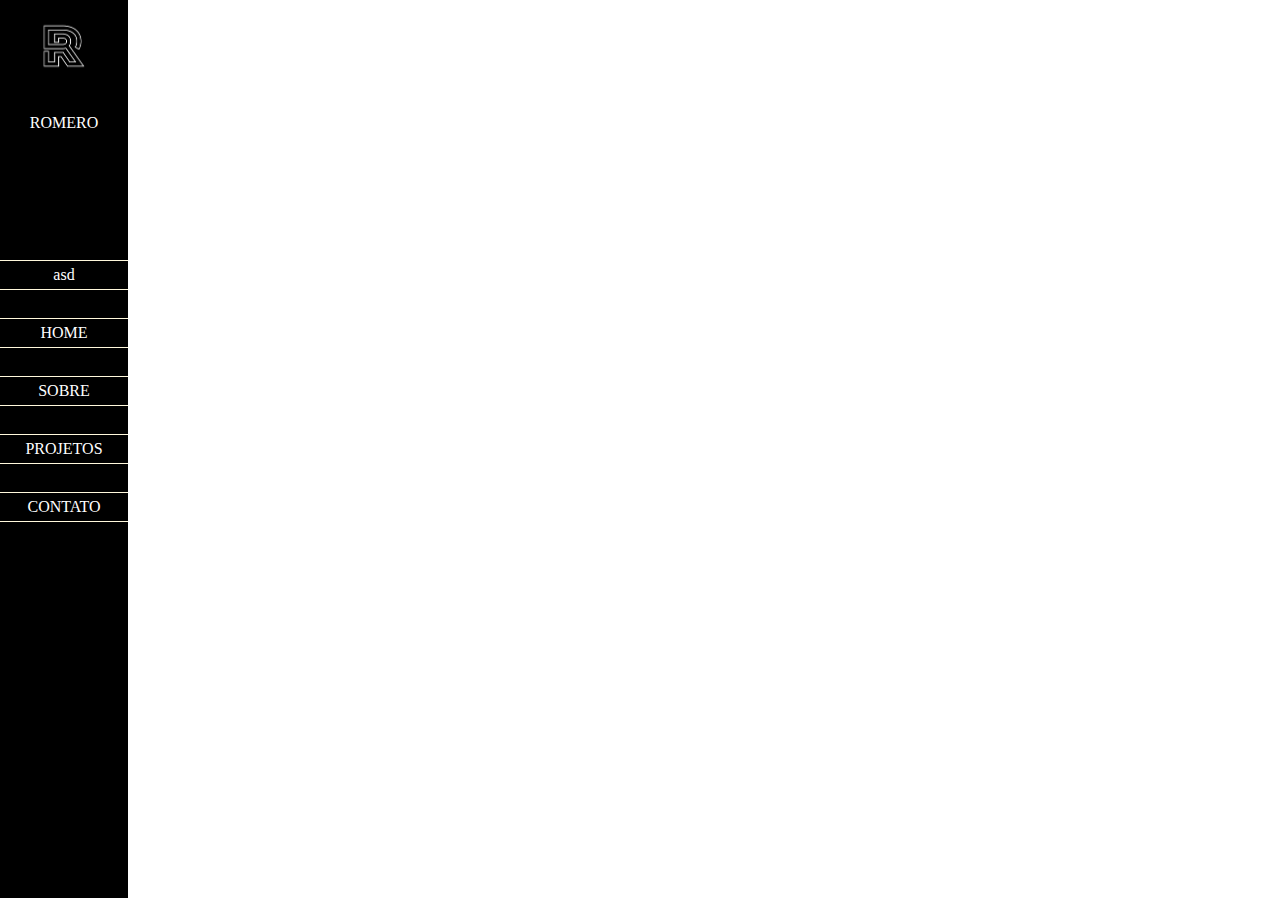
==== teste/index.html @ c134a069 "testando flexbox" ====
<!DOCTYPE html>
<html lang="en">

<head>
    <meta charset="UTF-8">
    <meta name="viewport" content="width=device-width, initial-scale=1.0">
    <link rel="stylesheet" href="./style.css">
        <title>teste felxbox</title>
</head>

<body>
    <div class="sidebar">
        <div class="divlogo">
            <img src="../images/R.png" alt="mero">
            <p style="color: white;">ROMERO</p>
        </div>
        <div class="psidebar" ><a href=""><p>asd</p></a></div>
        <div class="psidebar" ><a href=""><p>HOME</p></a></div>
        <div class="psidebar" ><a href=""><p>SOBRE</p></a></div>
        <div class="psidebar" ><a href=""><p>PROJETOS</p></a></div>
        <div class="psidebar" ><a href=""><p>CONTATO</p></a></div>
    </div>
    <div class="back">
        <div class="">asd</div>
        <div class="">asd</div>
        <div class="">assd</div>
    </div>
</body>

</html>
---- teste/style.css ----
.sidebar{
width: 10%;
margin-top: -10px;
margin-left: -8px;
background-color: black;
height: 100vh;
position: fixed;
display: flex;
flex-direction: column;
gap: 5px;


}
.divlogo{
    margin-bottom: 100px;
}
.divlogo > p{
    text-align: center;
}
.sidebar > div >img{
    width: 100%;
    align-self: flex-start;
}


.psidebar > a{
    text-decoration: none;
    color:  white;
    text-align: center;
}
.psidebar > a > p{
    
    font-size: 1rem;
    border: 1px solid cornsilk;
    border-left: 0;
    border-right: 0;
    padding-top: 5px;
    padding-bottom: 5px;
    margin-top: 7px;
}
.back{
    display: flex;
    
}
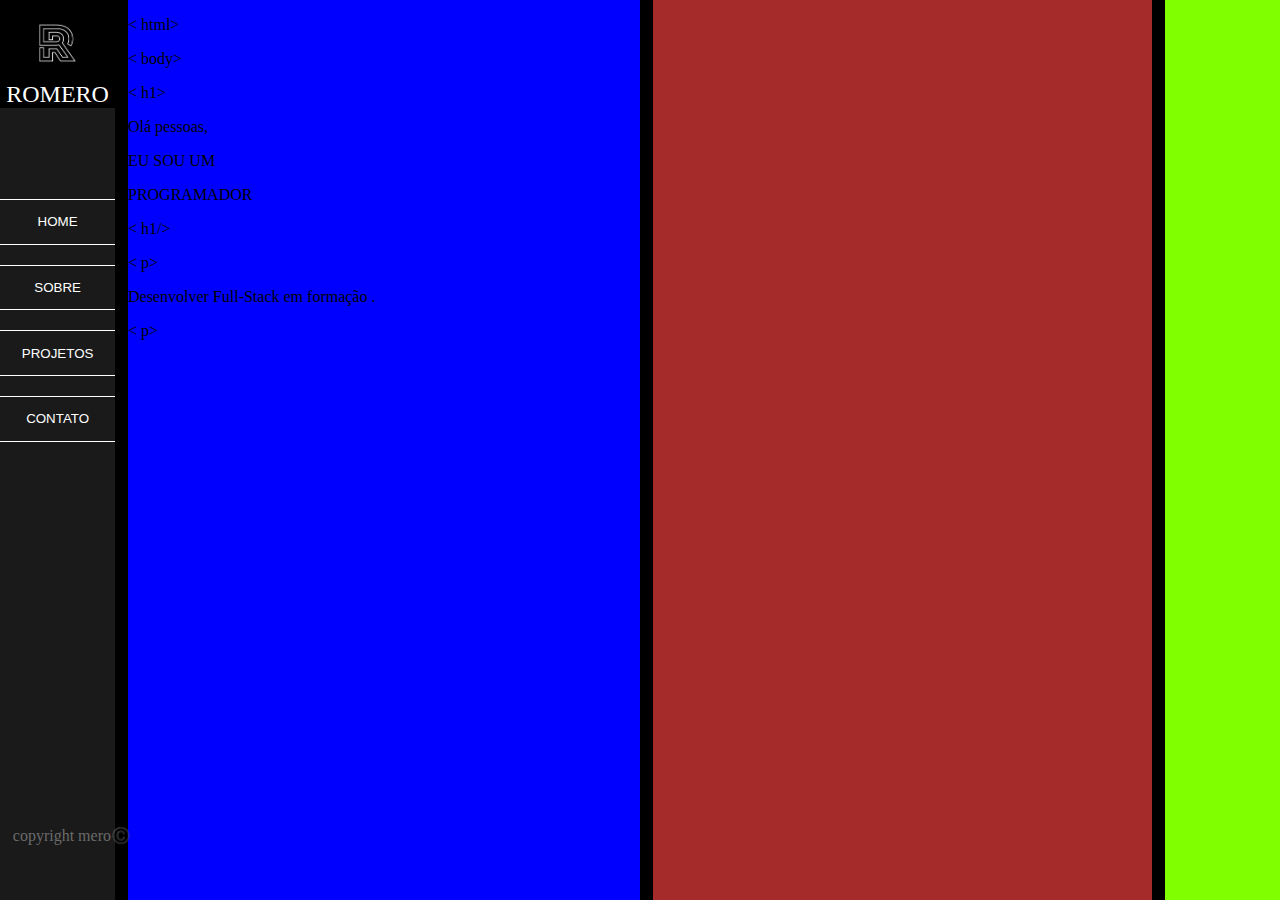
==== commit aee9e4c3: "refatorando o codigo usando e testando flexbox" ====
--- a/teste/index.html
+++ b/teste/index.html
@@ -5,25 +5,65 @@
     <meta charset="UTF-8">
     <meta name="viewport" content="width=device-width, initial-scale=1.0">
     <link rel="stylesheet" href="./style.css">
-        <title>teste felxbox</title>
+    <title>teste felxbox</title>
 </head>
 
 <body>
-    <div class="sidebar">
-        <div class="divlogo">
-            <img src="../images/R.png" alt="mero">
-            <p style="color: white;">ROMERO</p>
+    <div class="container">
+        <div class="div-side">
+            <img src="../images/R.png" alt="mero" class="div-side-logo">
+            <p class="div-side-plogo">ROMERO</p>
+            <button><a href="">
+                    <p class="div-side-phome">HOME</p>
+                </a></button>
+            <button><a href="">
+                    <p class="div-side-psobre ">SOBRE</p>
+                </a></button>
+            <button><a href="">
+                    <p class="div-side-pprojetos ">PROJETOS</p>
+                </a></button>
+            <button><a href="">
+                    <p class="div-side-pcontato ">CONTATO</p>
+                </a></button>
+            <p class="div-side-copy">copyright mero©️</p>
+
+
+
         </div>
-        <div class="psidebar" ><a href=""><p>asd</p></a></div>
-        <div class="psidebar" ><a href=""><p>HOME</p></a></div>
-        <div class="psidebar" ><a href=""><p>SOBRE</p></a></div>
-        <div class="psidebar" ><a href=""><p>PROJETOS</p></a></div>
-        <div class="psidebar" ><a href=""><p>CONTATO</p></a></div>
-    </div>
-    <div class="back">
-        <div class="">asd</div>
-        <div class="">asd</div>
-        <div class="">assd</div>
+
+        <div class="div-text">
+            <p id="texto-pagino-p1" class="tags">
+                < html>
+            </p>
+            <p id="texto-pagino-p2" class="tags">
+                < body>
+            </p>
+            <p id="texto-pagino-p3" class="tags">
+                < h1>
+            </p>
+            <p id="texto-pagino-p4" class="notags1">Olá pessoas,</p>
+            <p id="texto-pagino-p5" class="notags"> EU SOU UM </p>
+            <p id="texto-pagino-p5-1" class="notags">PROGRAMADOR</p>
+            <p id="texto-pagino-p6" class="tags">
+                < h1/>
+            </p>
+            <p id="texto-pagino-p7" class="tags">
+                < p>
+            </p>
+            <p id="texto-pagino-p8"> Desenvolver Full-Stack em formação . </p>
+            <p id="texto-pagino-p9" class="tags">
+                < p>
+            </p>
+
+        </div>
+
+        <div class="div-img">
+
+        </div>
+
+        <div class="div-contact">
+
+        </div>
     </div>
 </body>
 
--- a/teste/style.css
+++ b/teste/style.css
@@ -1,47 +1,70 @@
 
-
-.sidebar{
-width: 10%;
-margin-top: -10px;
-margin-left: -8px;
-background-color: black;
-height: 100vh;
-position: fixed;
-display: flex;
-flex-direction: column;
-gap: 5px;
-
+.container{
+    background-color: black;
+    display: flex;
+    height: 100vh;
+    margin: -8px -8px;
+   
+    gap: 1%;
 
 }
-.divlogo{
-    margin-bottom: 100px;
+.div-side{
+    display: flex;
+    flex-direction: column;
+    
+    background-color: #1A1A1A;
+    flex-basis: 9%;
+    text-align: center;
+    gap: 10px;
 }
-.divlogo > p{
-    text-align: center;
+.div-side > button > a{
+    text-decoration: none;
+    color: white;
 }
-.sidebar > div >img{
-    width: 100%;
-    align-self: flex-start;
+.div-side > button{
+    background-color: #1A1A1A;
+    border: 1px  white solid;
+    border-left: 0px;
+    border-right: 0px;
+    margin-bottom: 10px;
+    
 }
+.div-side-logo{
+    
+  width: 100%;  
+}
+.div-side-plogo{
+    background-color: black;
+    color: white;
+    font-size: 1.5rem;
+    margin-top: -15px;
+    margin-bottom: 70%;
 
-
-.psidebar > a{
-    text-decoration: none;
-    color:  white;
-    text-align: center;
 }
-.psidebar > a > p{
-    
-    font-size: 1rem;
-    border: 1px solid cornsilk;
-    border-left: 0;
-    border-right: 0;
-    padding-top: 5px;
-    padding-bottom: 5px;
-    margin-top: 7px;
-}
-.back{
-    display: flex;
+.div-side-copy{
+    color: rgba(245, 245, 245, 0.378);
+    position: absolute;
+    top: 90vh;
+    left: 1%;
+    max-width: 10%;
     
 }
 
+.div-text{
+background-color: blue;
+flex-basis: 31%;
+flex-grow: 1;
+}
+
+.div-img{
+background-color: brown;
+flex-basis: 30%;
+flex-grow: 1;
+
+}
+.div-contact{
+background-color: chartreuse;
+flex-basis: 9%;
+align-self: fe;
+}
+
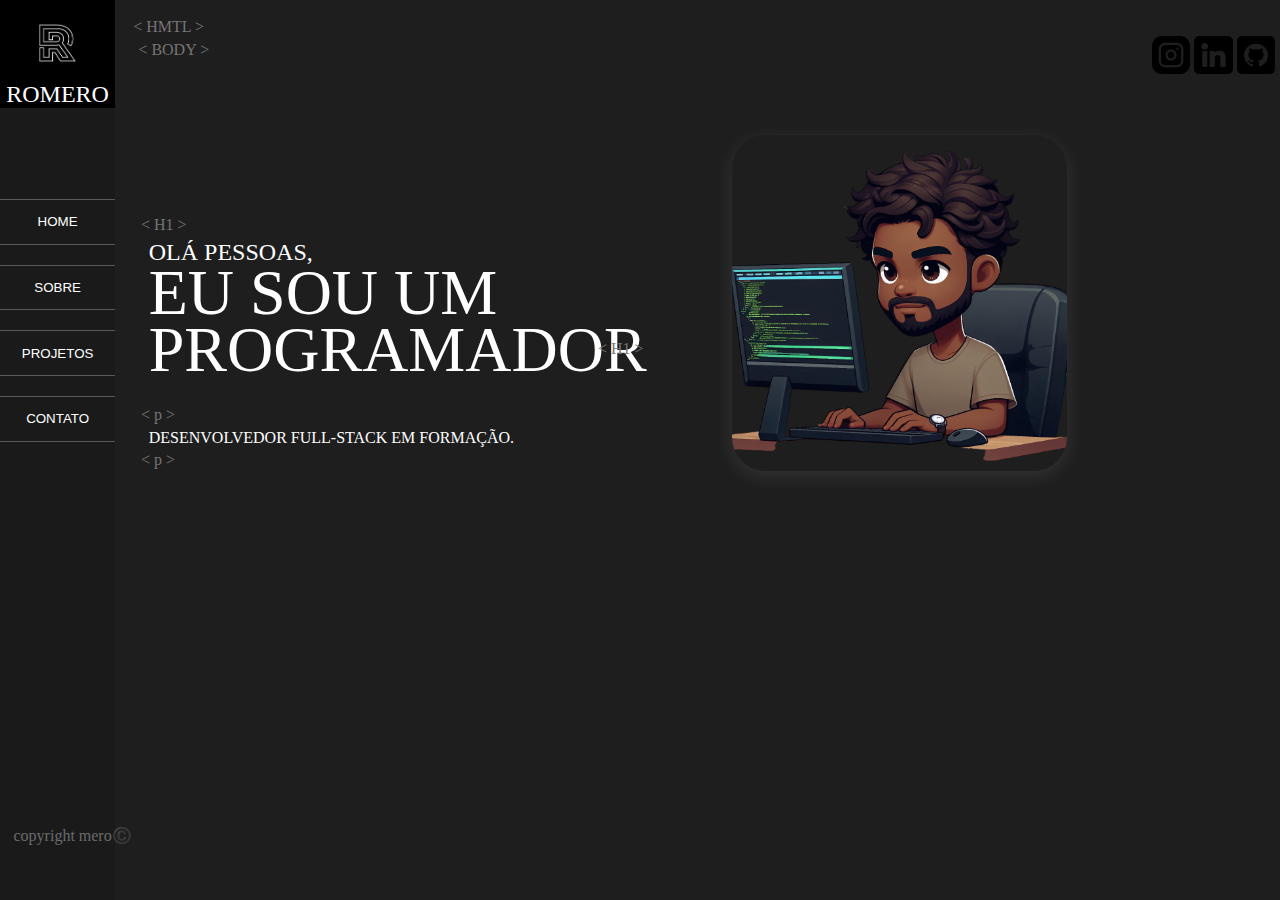
==== commit 40a3da58: "terminei o layout com flexbox e implemenei alguns estilos usando hover e transition" ====
--- a/teste/index.html
+++ b/teste/index.html
@@ -32,36 +32,29 @@
         </div>
 
         <div class="div-text">
-            <p id="texto-pagino-p1" class="tags">
-                < html>
-            </p>
-            <p id="texto-pagino-p2" class="tags">
-                < body>
-            </p>
-            <p id="texto-pagino-p3" class="tags">
-                < h1>
-            </p>
-            <p id="texto-pagino-p4" class="notags1">Olá pessoas,</p>
-            <p id="texto-pagino-p5" class="notags"> EU SOU UM </p>
-            <p id="texto-pagino-p5-1" class="notags">PROGRAMADOR</p>
-            <p id="texto-pagino-p6" class="tags">
-                < h1/>
-            </p>
-            <p id="texto-pagino-p7" class="tags">
-                < p>
-            </p>
-            <p id="texto-pagino-p8"> Desenvolver Full-Stack em formação . </p>
-            <p id="texto-pagino-p9" class="tags">
-                < p>
-            </p>
+          <p class="tags p1">< HMTL > </p>
+          <p class="tags p2">< BODY > </p>
+          <p class="tags p3">< H1 > </p>
+          <p class="no-tags p4">OLÁ PESSOAS,</p>
+          <p class="no-tags p5">EU SOU UM </p>
+          <p class="no-tags p6"> PROGRAMADOR</p>
+          <p class="tags p7"> < H1 > </p>
+          <p class="tags p8"> < p > </p>
+          <p class="no-tags p9"> DESENVOLVEDOR FULL-STACK EM FORMAÇÃO. </p>
+          <p class="tags p10" > < p > </p>  
 
         </div>
 
         <div class="div-img">
-
+            <div><img src="../images/cartoon do mero-Photoroom.png-Photoroom.png" alt="mero"></div>
         </div>
 
         <div class="div-contact">
+            <div>
+                <img src="../images/instagram.png" alt="ig">
+                <img src="../images/linkedin.png" alt="lnk">
+                <img src="../images/github.png" alt="git">
+            </div>
 
         </div>
     </div>
--- a/teste/style.css
+++ b/teste/style.css
@@ -1,6 +1,6 @@
 
 .container{
-    background-color: black;
+    background-color: rgb(30, 30, 30);
     display: flex;
     height: 100vh;
     margin: -8px -8px;
@@ -23,11 +23,20 @@
 }
 .div-side > button{
     background-color: #1A1A1A;
-    border: 1px  white solid;
+    border: 1px  rgba(255, 255, 255, 0.278) solid;
     border-left: 0px;
     border-right: 0px;
     margin-bottom: 10px;
+    transition: background-color 0.3s linear;
     
+}
+.div-side > button:hover{
+    
+    background-color: aliceblue;
+    
+}
+.div-side >button > a:hover{
+    color: black;
 }
 .div-side-logo{
     
@@ -45,26 +54,119 @@
     color: rgba(245, 245, 245, 0.378);
     position: absolute;
     top: 90vh;
-    left: 1%;
+    left: 1.5vh;
     max-width: 10%;
     
 }
 
 .div-text{
-background-color: blue;
+background-color: rgb(30, 30, 30);
 flex-basis: 31%;
 flex-grow: 1;
 }
+.div-text > p{
+    margin: 0px;
+    padding: 0px;
+}
+
+.no-tags{
+    color: white;
+}
+.tags{
+    color: #767474;
+}
+.p1{
+position: relative;
+ top: 2%;
+ left: 1%;
+}
+.p2{
+    position: relative;
+    top: 2.5%;
+    left: 2%;
+}
+.p3{
+    position: relative;
+    top: 20%;
+    left: 2.5%;
+}
+.p4 {
+    position: relative;
+    top: 20.5%;
+    left: 4%;
+    font-size: 1.5rem;
+    margin-bottom: -14px !important;
+}
+.p5,.p6{
+    position: relative;
+    top: 21%;
+    left: 4%;
+    font-size: 4rem;
+    margin-bottom: -17px !important;
+    
+   
+}
+.p7{
+    position: sticky;
+    top: 340px;
+    margin-left: 470px !important;
+    min-width: 49px;
+    
+}
+.p8{
+    position: relative;
+    top: 23%;
+    left: 2.5%;
+}
+.p9{
+    position: relative;
+    top: 23.5%;
+    left: 4%;
+}
+.p10{
+    position: relative;
+    top: 24%;
+    left: 2.5%;
+}
 
 .div-img{
-background-color: brown;
-flex-basis: 30%;
+    background-color: rgb(30, 30, 30);
+
+flex-basis: 29%;
 flex-grow: 1;
 
 }
+.div-img > div{
+    position: relative;
+    top: 15%;
+    text-align: center;
+}
+.div-img > div > img{
+    
+    box-shadow: 0 5px 20px rgba(255, 255, 255, 0.1);
+    border-radius: 10% 10% 10% 10%;
+    width: 70%;
+    height: 70%;
+    
+
+}
 .div-contact{
-background-color: chartreuse;
-flex-basis: 9%;
-align-self: fe;
+background-color: rgb(30, 30, 30);
+flex-basis: 10%;
+
+}
+.div-contact > div{
+position: relative;
+top: 4%;
+}
+.div-contact > div > img {
+height: 30%;
+width: 30%;
+transition: background-color 0.3s ease;
+
+}
+.div-contact >div > img:hover{
+opacity: 0.5;
+background-color: aliceblue;
 }
 
